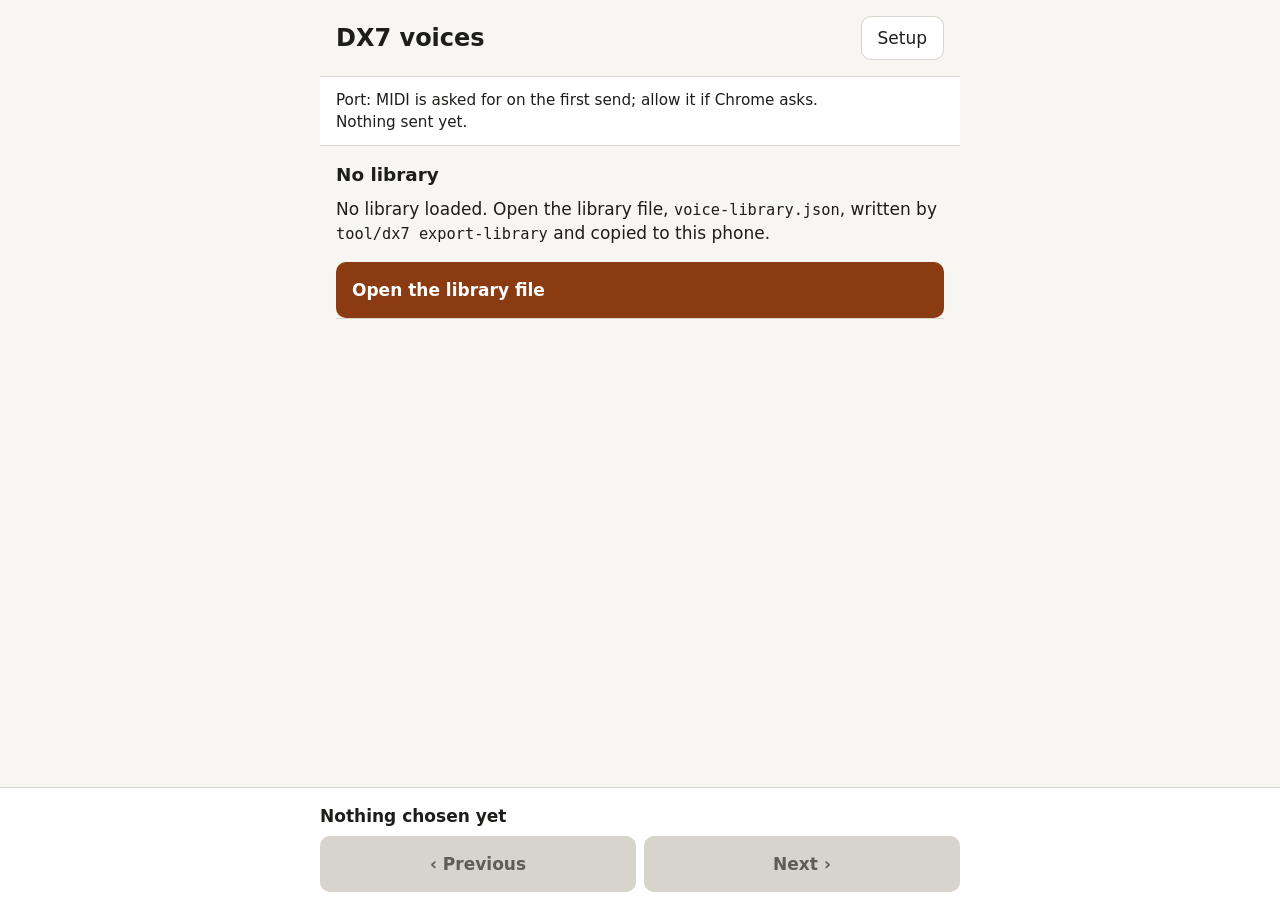
==== index.html @ 817ccc7d "Add send history and pace MIDI output Persist sent voices in a newest-first history, add history con" ====
<!doctype html>
<html lang="en-GB">
<head>
  <meta charset="utf-8">
  <meta name="viewport" content="width=device-width, initial-scale=1">
  <meta name="theme-color" content="#8a3b12">
  <title>DX7 voices</title>
  <link rel="icon" href="icon.svg" type="image/svg+xml">
  <link rel="manifest" href="manifest.json">
  <link rel="stylesheet" href="style.css">
  <script type="module" src="main.js"></script>
</head>
<body class="library-page">
<main>
  <div class="page-head">
    <h1>DX7 voices</h1>
    <button id="to-setup" type="button" class="secondary">Setup</button>
  </div>

  <p id="status" class="status" role="status" aria-live="polite">
    <span id="port-line">Port: MIDI is asked for on the first send.</span><br>
    <span id="result-line">Nothing sent yet.</span>
  </p>
  <p id="retry-row" hidden><button id="retry" type="button" class="secondary">Ask for MIDI again</button></p>
  <div id="output-row" class="row" hidden>
    <label for="output">Output</label>
    <select id="output"></select>
  </div>

  <div id="filters" class="filters" role="search">
    <input id="search" type="search" placeholder="Search voice names" aria-label="Search voice names"
      autocomplete="off" autocapitalize="characters" spellcheck="false" enterkeyhint="search">
    <div class="filter-buttons">
      <button id="favourites" type="button" class="secondary toggle" aria-pressed="false">Favourites</button>
      <button id="history" type="button" class="secondary toggle" aria-pressed="false" disabled>History</button>
      <button id="shuffle" type="button" class="secondary" disabled>Shuffle</button>
    </div>
  </div>

  <section id="browse" aria-labelledby="view-title">
    <div class="view-head">
      <button id="up" type="button" class="secondary up" hidden>‹ Back</button>
      <div class="view-names">
        <p id="view-context" class="view-context"></p>
        <h2 id="view-title">Opening the library…</h2>
      </div>
    </div>
    <div id="empty" class="empty" hidden>
      <p>No library loaded. Open the library file, <code>voice-library.json</code>, written by <code>tool/dx7 export-library</code> and copied to this phone.</p>
      <label class="send file-button" for="file">Open the library file</label>
    </div>
    <p id="no-hits" class="empty" hidden></p>
    <ol id="items" class="items"></ol>
    <p id="more-row" hidden><button id="more" type="button" class="secondary more"></button></p>
  </section>

  <section id="setup" aria-labelledby="setup-heading" hidden>
    <h2 id="setup-heading">Setup, per instrument</h2>
    <dl id="setup-notes" class="setup"></dl>
    <p class="hint">Memory protect stays on everywhere. Edit-buffer messages bypass it.</p>
    <p class="hint">The port in use and the last send are on the status line above. The <a href="hardware.html">hardware check</a> proves the chain with one fixed voice.</p>

    <h2 id="targets-heading">Targets and pause</h2>
    <div id="targets"></div>
    <div class="row">
      <label for="pause">Pause between messages (ms)</label>
      <input id="pause" type="number" inputmode="numeric" min="0" max="1000" step="10">
    </div>
    <p class="hint">Shared with the hardware check.</p>

    <h2 id="library-heading">Library</h2>
    <p id="library-line" class="hint">No library loaded.</p>
    <label class="secondary file-button" for="file">Open a library file</label>
    <p class="hint">A newer file replaces the one kept. The file stays on this phone; nothing is sent over the web.</p>

    <h2 id="history-heading">History</h2>
    <p id="history-line" class="hint">The history is empty.</p>
    <button id="clear-history" type="button" class="secondary" disabled>Clear the history</button>
    <p class="hint">Every voice sent, newest first, up to 200. It stays on this phone.</p>
  </section>

  <input id="file" type="file" accept=".json,application/json" class="visually-hidden" tabindex="-1">
</main>

<nav id="bar" class="bar" aria-label="Step through the current list">
  <button id="now" type="button" class="now" disabled>Nothing chosen yet</button>
  <div class="steps">
    <button id="prev" type="button" class="step" disabled>‹ Previous</button>
    <button id="next" type="button" class="step" disabled>Next ›</button>
  </div>
</nav>
</body>
</html>
---- style.css ----
:root {
  --bg: #f7f6f2;
  --fg: #1d1d1b;
  --muted: #5d5c57;
  --line: #d6d4cc;
  --panel: #ffffff;
  --accent: #8a3b12;
  --accent-fg: #ffffff;
  --error: #b00020;
  color-scheme: light dark;
}

@media (prefers-color-scheme: dark) {
  :root {
    --bg: #161614;
    --fg: #ecebe6;
    --muted: #a5a39b;
    --line: #3a3934;
    --panel: #22221f;
    --accent: #e0854f;
    --accent-fg: #161614;
    --error: #ff7a8a;
  }
}

* { box-sizing: border-box; }
[hidden] { display: none !important; }

body {
  margin: 0;
  background: var(--bg);
  color: var(--fg);
  font: 17px/1.45 system-ui, -apple-system, "Segoe UI", Roboto, sans-serif;
}

main {
  max-width: 40rem;
  margin: 0 auto;
  padding: 16px 16px 48px;
}

h1 { font-size: 1.5rem; margin: 0.25rem 0 0.5rem; }
h2 { font-size: 1.15rem; margin: 2rem 0 0.75rem; }
h3 { font-size: 1rem; margin: 1.25rem 0 0.25rem; }

.lead, .hint { color: var(--muted); }
.hint { font-size: 0.92rem; margin: 0.35rem 0 1rem; }

.status {
  position: sticky;
  top: 0;
  z-index: 1;
  margin: 1rem -16px;
  padding: 0.75rem 16px;
  background: var(--panel);
  border-block: 1px solid var(--line);
  font-size: 0.95rem;
}

.error { color: var(--error); font-weight: 600; }

button {
  font: inherit;
  border-radius: 10px;
  cursor: pointer;
}

button.send {
  display: block;
  width: 100%;
  min-height: 3.5rem;
  margin: 0.5rem 0;
  padding: 0.75rem 1rem;
  border: 0;
  background: var(--accent);
  color: var(--accent-fg);
  font-weight: 600;
  text-align: left;
}

button.secondary {
  min-height: 2.75rem;
  padding: 0.5rem 1rem;
  border: 1px solid var(--line);
  background: var(--panel);
  color: var(--fg);
}

button:active { filter: brightness(0.9); }

.row {
  display: flex;
  flex-wrap: wrap;
  align-items: center;
  gap: 0.5rem 0.75rem;
  min-height: 3rem;
  border-bottom: 1px solid var(--line);
}

.row label { flex: 1 1 auto; }
.target label:first-of-type { font-weight: 600; flex: 1 1 5rem; }
.target .address-label { flex: 0 1 auto; color: var(--muted); font-size: 0.92rem; }

input[type="checkbox"] { width: 1.6rem; height: 1.6rem; margin: 0; accent-color: var(--accent); }

input[type="number"], select {
  font: inherit;
  min-height: 2.75rem;
  padding: 0.25rem 0.5rem;
  border: 1px solid var(--line);
  border-radius: 8px;
  background: var(--panel);
  color: var(--fg);
}

input[type="number"] { width: 5rem; }
select { flex: 1 1 12rem; max-width: 100%; }

table { width: 100%; border-collapse: collapse; font-size: 0.92rem; }
th, td { text-align: left; padding: 0.4rem 0.4rem 0.4rem 0; border-bottom: 1px solid var(--line); vertical-align: top; }
th { color: var(--muted); font-weight: 600; }

.setup dt { font-weight: 600; margin-top: 0.75rem; }
.setup dd { margin: 0.1rem 0 0; }

details { border: 1px solid var(--line); border-radius: 10px; padding: 0.5rem 0.9rem; background: var(--panel); }
summary { cursor: pointer; min-height: 2.5rem; display: flex; align-items: center; font-weight: 600; }
ol { padding-left: 1.4rem; }
li { margin: 0.4rem 0; }
code { font-size: 0.9em; overflow-wrap: anywhere; }

/* The library page. */

.visually-hidden {
  position: absolute;
  width: 1px;
  height: 1px;
  overflow: hidden;
  clip-path: inset(50%);
  white-space: nowrap;
}

label.file-button {
  display: inline-flex;
  align-items: center;
  border-radius: 10px;
  cursor: pointer;
}

label.send.file-button { width: 100%; min-height: 3.5rem; padding: 0.75rem 1rem; background: var(--accent); color: var(--accent-fg); font-weight: 600; }
label.secondary.file-button { min-height: 2.75rem; padding: 0.5rem 1rem; border: 1px solid var(--line); background: var(--panel); color: var(--fg); }

.library-page main { padding-bottom: 10rem; }
.library-page .status { margin-bottom: 0.5rem; }

.view-head { display: flex; align-items: flex-end; gap: 0.75rem; margin: 1rem 0 0.5rem; }
.view-names { min-width: 0; }
.view-head h2 { margin: 0; overflow-wrap: anywhere; }
.view-context { margin: 0; color: var(--muted); font-size: 0.85rem; overflow-wrap: anywhere; }
button.up { flex: none; }

.empty p { margin: 0.5rem 0 1rem; }

.items { list-style: none; margin: 0; padding: 0; border-top: 1px solid var(--line); }

button.item {
  display: grid;
  grid-template-columns: 1fr;
  width: 100%;
  min-height: 3.75rem;
  padding: 0.55rem 0.5rem;
  border: 0;
  border-bottom: 1px solid var(--line);
  border-radius: 0;
  background: transparent;
  color: var(--fg);
  text-align: left;
}

button.item.slot { grid-template-columns: 2.25rem 1fr; column-gap: 0.5rem; }
.slot-number { grid-row: span 2; align-self: center; color: var(--muted); font-variant-numeric: tabular-nums; text-align: right; }
.item-name { font-weight: 600; overflow-wrap: anywhere; }
.item-detail { color: var(--muted); font-size: 0.85rem; overflow-wrap: anywhere; }
.slot.unsendable .item-name { color: var(--muted); font-weight: 400; }
.slot.current { background: var(--panel); box-shadow: inset 4px 0 0 var(--accent); }

.tier { display: inline-block; padding: 0 0.4rem; border-radius: 0.6rem; font-size: 0.75rem; font-weight: 600; vertical-align: 0.1em; }
.tier-love { background: var(--accent); color: var(--accent-fg); }
.tier-like { border: 1px solid var(--accent); color: var(--accent); }

.settings { margin-top: 2rem; }

.bar {
  position: fixed;
  inset: auto 0 0 0;
  z-index: 2;
  padding: 0.5rem 16px calc(0.5rem + env(safe-area-inset-bottom));
  background: var(--panel);
  border-top: 1px solid var(--line);
}

.bar > * { max-width: 40rem; margin-inline: auto; }

button.now {
  display: block;
  width: 100%;
  min-height: 2.5rem;
  padding: 0.25rem 0;
  border: 0;
  background: transparent;
  color: var(--fg);
  font-weight: 600;
  text-align: left;
  overflow: hidden;
  text-overflow: ellipsis;
  white-space: nowrap;
}

button.now:disabled { cursor: default; }
.steps { display: flex; gap: 0.5rem; }

button.step {
  flex: 1 1 0;
  min-height: 3.5rem;
  border: 0;
  background: var(--accent);
  color: var(--accent-fg);
  font-weight: 600;
}

button.step:disabled { background: var(--line); color: var(--muted); cursor: default; }

/* The library page's head, filter bar and setup view. */

.page-head { display: flex; align-items: center; justify-content: space-between; gap: 0.75rem; }
.page-head h1 { margin: 0.25rem 0; }
.page-head button { flex: none; }

.filters { display: flex; flex-wrap: wrap; gap: 0.5rem; margin: 0.75rem 0 0.25rem; }
.filters input[type="search"] {
  flex: 1 1 14rem;
  min-width: 0;
  min-height: 2.75rem;
  padding: 0.25rem 0.75rem;
  font: inherit;
  border: 1px solid var(--line);
  border-radius: 10px;
  background: var(--panel);
  color: var(--fg);
}
.filter-buttons { display: flex; gap: 0.5rem; flex: 1 1 auto; }
.filter-buttons button { flex: 1 1 0; white-space: nowrap; }
button.toggle[aria-pressed="true"] { background: var(--accent); border-color: var(--accent); color: var(--accent-fg); font-weight: 600; }
button.secondary:disabled { color: var(--muted); cursor: default; }

button.more { width: 100%; margin-top: 0.75rem; }
#setup h2:first-child { margin-top: 1rem; }
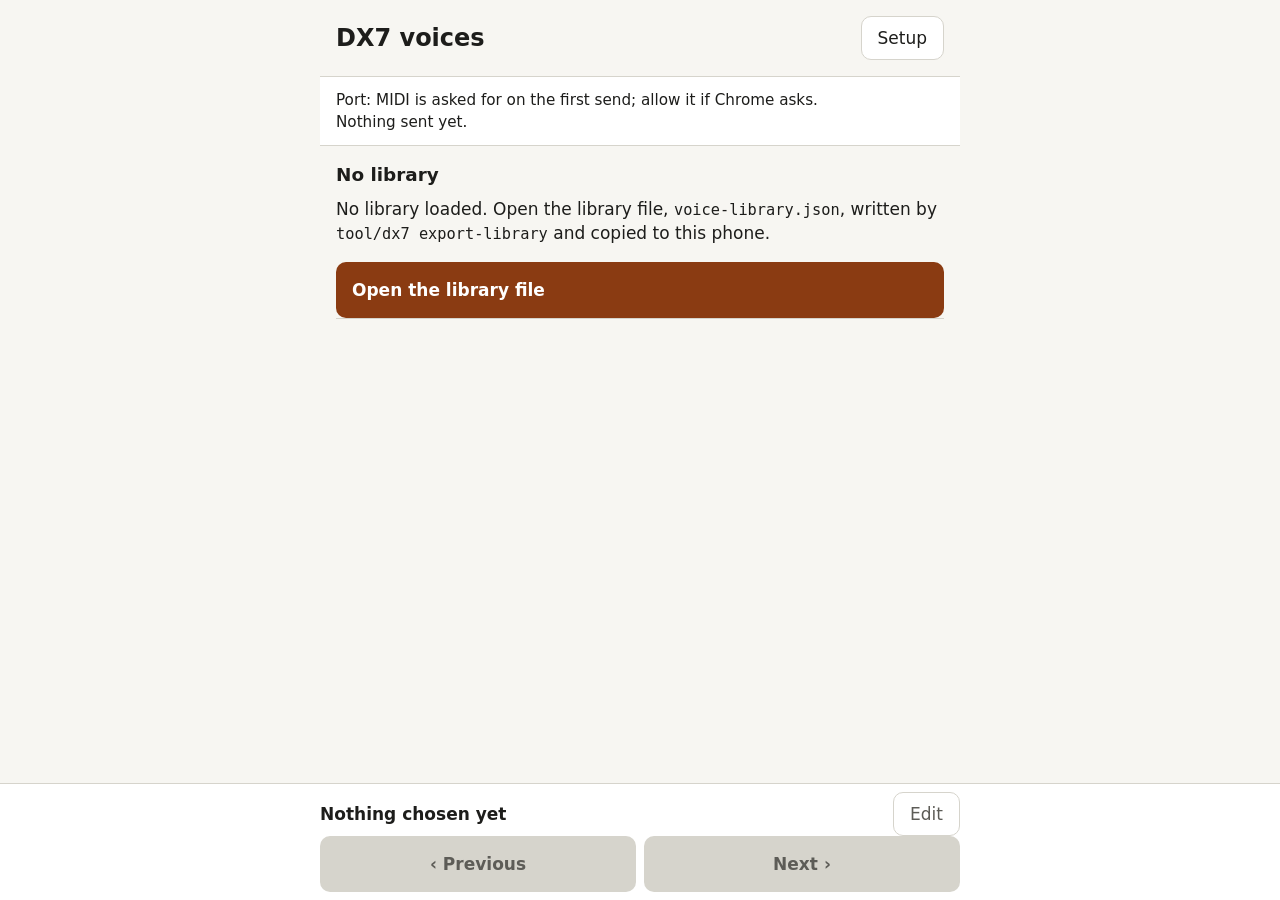
==== commit 8a3e668c: "Publish the shell: the Edit drawer on the library page" ====
--- a/index.html
+++ b/index.html
@@ -14,7 +14,9 @@
 <main>
   <div class="page-head">
     <h1>DX7 voices</h1>
-    <button id="to-setup" type="button" class="secondary">Setup</button>
+    <div class="head-buttons">
+      <button id="to-setup" type="button" class="secondary">Setup</button>
+    </div>
   </div>
 
   <p id="status" class="status" role="status" aria-live="polite">
@@ -82,12 +84,31 @@
   <input id="file" type="file" accept=".json,application/json" class="visually-hidden" tabindex="-1">
 </main>
 
+<div id="dock" class="dock">
+<section id="drawer" class="drawer" aria-labelledby="drawer-title" hidden>
+  <div class="drawer-head">
+    <div class="drawer-names">
+      <p class="view-context">Edit, heard on the targets that are on</p>
+      <h2 id="drawer-title"></h2>
+    </div>
+    <button id="close-drawer" type="button" class="secondary">Close</button>
+  </div>
+  <p id="drawer-note" class="drawer-note" hidden></p>
+  <div id="drawer-controls"></div>
+  <p class="drawer-actions"><button id="reset" type="button" class="secondary" disabled>Reset</button></p>
+  <p class="hint">An edit lives only in the instruments' edit buffers: sending any voice replaces it, Reset sends this one again as published, and nothing is saved.</p>
+</section>
+
 <nav id="bar" class="bar" aria-label="Step through the current list">
-  <button id="now" type="button" class="now" disabled>Nothing chosen yet</button>
+  <div class="now-row">
+    <button id="now" type="button" class="now" disabled>Nothing chosen yet</button>
+    <button id="edit" type="button" class="secondary edit" aria-controls="drawer" aria-expanded="false" disabled>Edit</button>
+  </div>
   <div class="steps">
     <button id="prev" type="button" class="step" disabled>‹ Previous</button>
     <button id="next" type="button" class="step" disabled>Next ›</button>
   </div>
 </nav>
+</div>
 </body>
 </html>
--- a/style.css
+++ b/style.css
@@ -114,6 +114,10 @@
 }
 
 input[type="number"] { width: 5rem; }
+
+/* A slider takes the row's width on its own line, its value beside it. */
+input[type="range"] { flex: 1 1 100%; order: 1; min-height: 2.75rem; margin: 0; accent-color: var(--accent); }
+.trial output, .control output { font-variant-numeric: tabular-nums; font-weight: 600; }
 select { flex: 1 1 12rem; max-width: 100%; }
 
 table { width: 100%; border-collapse: collapse; font-size: 0.92rem; }
@@ -150,7 +154,9 @@
 label.send.file-button { width: 100%; min-height: 3.5rem; padding: 0.75rem 1rem; background: var(--accent); color: var(--accent-fg); font-weight: 600; }
 label.secondary.file-button { min-height: 2.75rem; padding: 0.5rem 1rem; border: 1px solid var(--line); background: var(--panel); color: var(--fg); }
 
-.library-page main { padding-bottom: 10rem; }
+/* Room below the list for the dock (its height set by main.js), so the last
+   rows can scroll clear of it. */
+.library-page main { padding-bottom: calc(var(--dock-height, 9rem) + 1rem); }
 .library-page .status { margin-bottom: 0.5rem; }
 
 .view-head { display: flex; align-items: flex-end; gap: 0.75rem; margin: 1rem 0 0.5rem; }
@@ -190,19 +196,46 @@
 
 .settings { margin-top: 2rem; }
 
-.bar {
+/* The dock: the Edit drawer, when open, above the step bar, both fixed to
+   the foot of the screen so the list and the status line stay in view. */
+.dock {
   position: fixed;
   inset: auto 0 0 0;
   z-index: 2;
+}
+
+.bar {
   padding: 0.5rem 16px calc(0.5rem + env(safe-area-inset-bottom));
   background: var(--panel);
   border-top: 1px solid var(--line);
 }
 
-.bar > * { max-width: 40rem; margin-inline: auto; }
+.bar > *, .drawer > * { max-width: 40rem; margin-inline: auto; }
+
+.drawer {
+  max-height: 55vh;
+  overflow-y: auto;
+  padding: 0.75rem 16px 0.25rem;
+  background: var(--panel);
+  border-top: 1px solid var(--line);
+  box-shadow: 0 -6px 16px rgb(0 0 0 / 0.15);
+}
+
+.drawer-head { display: flex; align-items: flex-start; justify-content: space-between; gap: 0.75rem; }
+.drawer-names { min-width: 0; }
+.drawer-head h2 { margin: 0; overflow-wrap: anywhere; }
+.drawer-head button { flex: none; }
+.drawer-note { margin: 0.5rem auto 0; font-size: 0.92rem; }
+.drawer .hint { margin-top: 0.5rem; }
+.drawer-actions { margin: 0.5rem auto 0; }
+
+.now-row { display: flex; align-items: center; gap: 0.5rem; }
+button.edit { flex: none; }
 
 button.now {
   display: block;
+  flex: 1 1 auto;
+  min-width: 0;
   width: 100%;
   min-height: 2.5rem;
   padding: 0.25rem 0;
@@ -255,3 +288,6 @@
 
 button.more { width: 100%; margin-top: 0.75rem; }
 #setup h2:first-child { margin-top: 1rem; }
+
+.head-buttons { display: flex; gap: 0.5rem; }
+button.send:disabled { background: var(--line); color: var(--muted); cursor: default; }
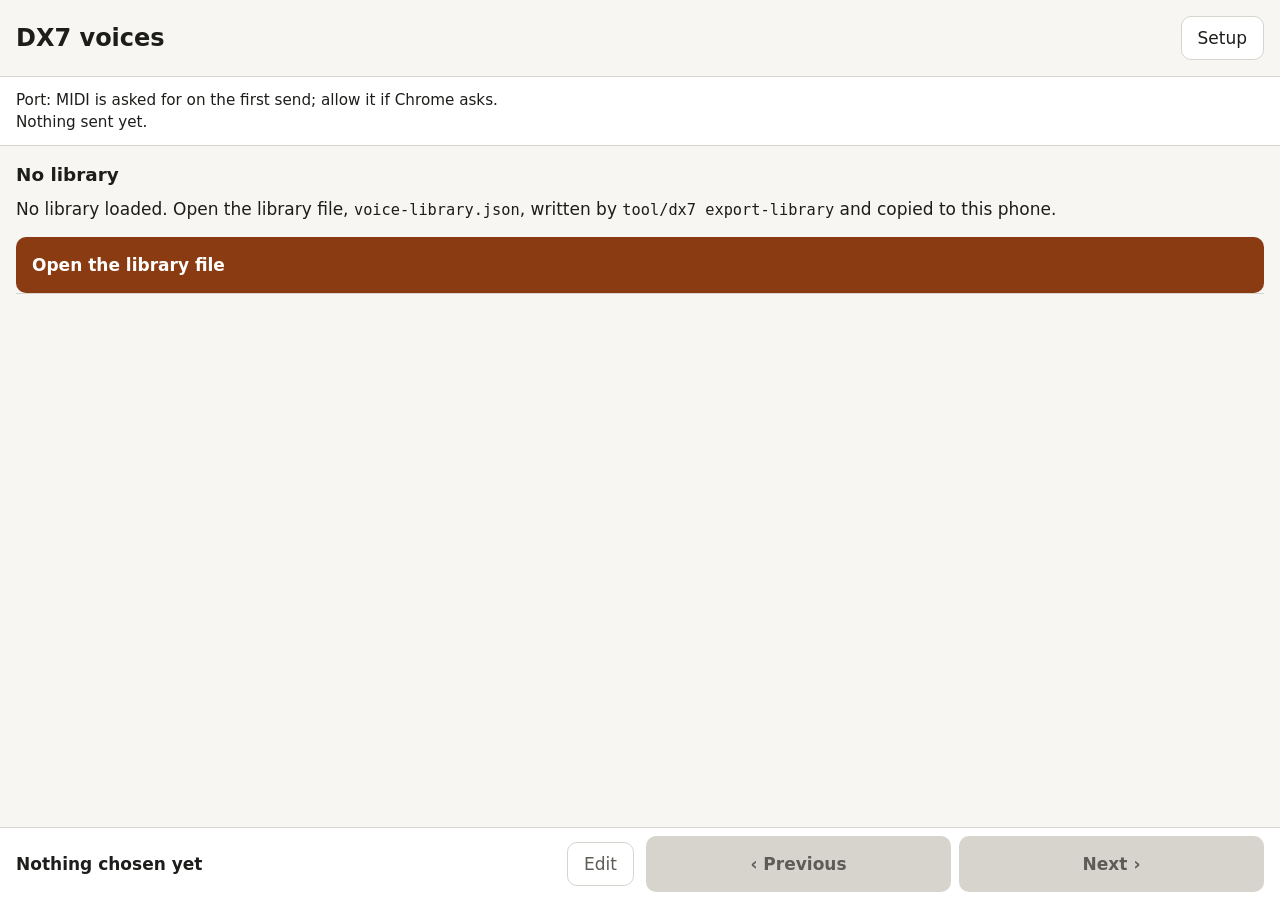
==== commit 34a063d0: "Publish the shell: voice parameter controls Co-Authored-By: Claude Opus 5.5 <noreply@anthropic.com>" ====
--- a/index.html
+++ b/index.html
@@ -91,12 +91,16 @@
       <p class="view-context">Edit, heard on the targets that are on</p>
       <h2 id="drawer-title"></h2>
     </div>
-    <button id="close-drawer" type="button" class="secondary">Close</button>
+    <div class="drawer-buttons">
+      <button id="reset" type="button" class="secondary" disabled>Reset</button>
+      <button id="close-drawer" type="button" class="secondary">Close</button>
+    </div>
   </div>
-  <p id="drawer-note" class="drawer-note" hidden></p>
-  <div id="drawer-controls"></div>
-  <p class="drawer-actions"><button id="reset" type="button" class="secondary" disabled>Reset</button></p>
-  <p class="hint">An edit lives only in the instruments' edit buffers: sending any voice replaces it, Reset sends this one again as published, and nothing is saved.</p>
+  <div class="drawer-body">
+    <p id="drawer-note" class="drawer-note" hidden></p>
+    <div id="drawer-controls"></div>
+    <p class="hint">An edit lives only in the instruments' edit buffers: sending any voice replaces it, Reset sends this one again as published, and nothing is saved.</p>
+  </div>
 </section>
 
 <nav id="bar" class="bar" aria-label="Step through the current list">
--- a/style.css
+++ b/style.css
@@ -212,22 +212,39 @@
 
 .bar > *, .drawer > * { max-width: 40rem; margin-inline: auto; }
 
+/* The drawer takes at most about three fifths of the screen's height, so
+   the list and the status line stay in view above it. Its head (the name
+   line, Reset and Close) stays put while its body scrolls. */
 .drawer {
-  max-height: 55vh;
-  overflow-y: auto;
-  padding: 0.75rem 16px 0.25rem;
+  display: flex;
+  flex-direction: column;
+  max-height: 60vh;
+  max-height: 60dvh;
+  padding: 0.75rem 16px 0;
   background: var(--panel);
   border-top: 1px solid var(--line);
   box-shadow: 0 -6px 16px rgb(0 0 0 / 0.15);
 }
 
-.drawer-head { display: flex; align-items: flex-start; justify-content: space-between; gap: 0.75rem; }
+.drawer > * { width: 100%; }
+.drawer-head { flex: none; display: flex; align-items: flex-start; justify-content: space-between; gap: 0.75rem; padding-bottom: 0.5rem; border-bottom: 1px solid var(--line); }
 .drawer-names { min-width: 0; }
 .drawer-head h2 { margin: 0; overflow-wrap: anywhere; }
-.drawer-head button { flex: none; }
-.drawer-note { margin: 0.5rem auto 0; font-size: 0.92rem; }
+.drawer-buttons { flex: none; display: flex; gap: 0.5rem; }
+.drawer-body { flex: 1 1 auto; min-height: 0; overflow-y: auto; overscroll-behavior: contain; padding-bottom: 0.25rem; }
+.drawer-note { margin: 0.5rem 0 0; font-size: 0.92rem; }
 .drawer .hint { margin-top: 0.5rem; }
-.drawer-actions { margin: 0.5rem auto 0; }
+
+/* The voice's own controls, algorithm and feedback, above the operators. */
+.voice-controls { padding-bottom: 0.25rem; border-bottom: 1px solid var(--line); }
+
+/* An operator's block: its number and role, then its frequency slider with
+   the value beside the name and the settings below, then its output level. */
+.operator h3 { margin: 0.75rem 0 0; }
+.operator .row { padding-bottom: 0.25rem; }
+.frequency-setting { order: 2; flex: 1 1 100%; display: flex; flex-wrap: wrap; align-items: center; gap: 0 0.25rem; margin: 0; padding: 0; border: 0; }
+.frequency-setting input[type="radio"] { width: 1.4rem; height: 1.4rem; margin: 0; accent-color: var(--accent); }
+.frequency-setting label { flex: none; min-height: 2.75rem; display: inline-flex; align-items: center; padding-right: 0.75rem; }
 
 .now-row { display: flex; align-items: center; gap: 0.5rem; }
 button.edit { flex: none; }
@@ -291,3 +308,58 @@
 
 .head-buttons { display: flex; gap: 0.5rem; }
 button.send:disabled { background: var(--line); color: var(--muted); cursor: default; }
+
+/* A wide screen (a tablet, a phone on its side, a desktop window), chosen by
+   the width alone: every page takes the full width. On the library page the
+   step bar is one line along the foot, and the Edit drawer, when open, is a
+   pane on the right from the status line down to the bar, the list keeping
+   the left; closed, the list has the full width. The status line and the
+   step bar span the width either way. The pane is still
+   in the dock but out of its flow, so the dock's height (the room the list
+   leaves, and where revealing a row stops) is the bar's alone. The same
+   elements as on the phone, placed by CSS alone, so turning the screen or
+   resizing the window across the breakpoint changes nothing else. */
+@media (min-width: 56rem) {
+  :root { --pane-width: min(66vw, 100vw - 24rem, 64rem); }
+
+  main { max-width: none; }
+  /* A setting's row (a target and its address, the pause, the trial slider)
+     keeps a usable length, so its name stays near its box. */
+  main .row { max-width: 48rem; }
+  .library-page:has(#drawer:not([hidden])) main { margin-right: var(--pane-width); }
+  /* The status line still spans the whole width, over the pane's column as
+     on the phone, and the pane starts below it: at its foot (--status-foot,
+     set by drawer.js), which moves up as the page scrolls until the line
+     sticks at the top. */
+  .library-page:has(#drawer:not([hidden])) .status { margin-right: calc(-16px - var(--pane-width)); }
+
+  .bar > *, .drawer > * { max-width: none; margin-inline: 0; }
+  .bar { display: flex; align-items: center; gap: 0.75rem; }
+  .now-row { flex: 1 1 50%; min-width: 0; }
+  .steps { flex: 1 1 50%; }
+
+  .drawer {
+    position: fixed;
+    top: var(--status-foot, 0px);
+    right: 0;
+    bottom: var(--dock-height, 5rem);
+    width: var(--pane-width);
+    max-height: none;
+    border-top: 0;
+    border-left: 1px solid var(--line);
+    box-shadow: none;
+  }
+
+  /* The six operator blocks are a grid whose columns follow the pane's
+     width: one, two or three, so the rows are always full. The pane leaves
+     the list at least the phone's width, and a frequency setting's three
+     choices are a little smaller, so they keep to one line in a column. */
+  .drawer-body { container-type: inline-size; }
+  .voice-controls { display: grid; grid-template-columns: repeat(2, minmax(0, 1fr)); column-gap: 1rem; }
+  .operators { display: grid; column-gap: 1rem; }
+  .frequency-setting { gap: 0 0.15rem; }
+  .frequency-setting input[type="radio"] { width: 1.25rem; height: 1.25rem; }
+  .frequency-setting label { padding-right: 0.4rem; font-size: 0.85rem; }
+  @container (min-width: 30rem) { .operators { grid-template-columns: repeat(2, minmax(0, 1fr)); } }
+  @container (min-width: 50rem) { .operators { grid-template-columns: repeat(3, minmax(0, 1fr)); } }
+}
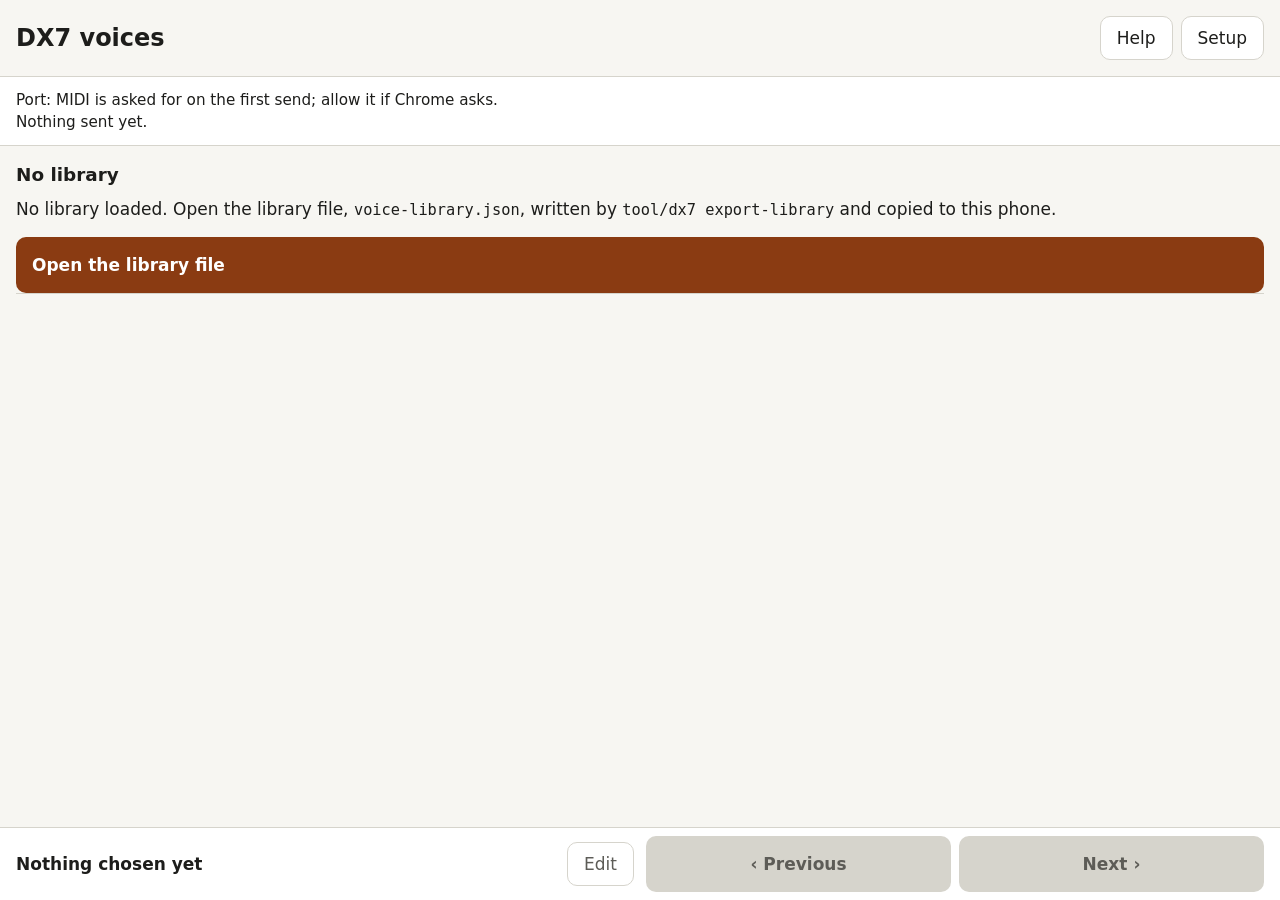
==== commit f4125422: "Publish the shell: a help page for the library page's explanations Co-Authored-By: Claude Opus 5.5 <" ====
--- a/index.html
+++ b/index.html
@@ -15,6 +15,7 @@
   <div class="page-head">
     <h1>DX7 voices</h1>
     <div class="head-buttons">
+      <a id="to-help" class="secondary link-button" href="help.html">Help</a>
       <button id="to-setup" type="button" class="secondary">Setup</button>
     </div>
   </div>
@@ -57,28 +58,20 @@
   </section>
 
   <section id="setup" aria-labelledby="setup-heading" hidden>
-    <h2 id="setup-heading">Setup, per instrument</h2>
-    <dl id="setup-notes" class="setup"></dl>
-    <p class="hint">Memory protect stays on everywhere. Edit-buffer messages bypass it.</p>
-    <p class="hint">The port in use and the last send are on the status line above. The <a href="hardware.html">hardware check</a> proves the chain with one fixed voice.</p>
-
-    <h2 id="targets-heading">Targets and pause</h2>
+    <h2 id="setup-heading">Targets and pause</h2>
     <div id="targets"></div>
     <div class="row">
       <label for="pause">Pause between messages (ms)</label>
       <input id="pause" type="number" inputmode="numeric" min="0" max="1000" step="10">
     </div>
-    <p class="hint">Shared with the hardware check.</p>
 
     <h2 id="library-heading">Library</h2>
     <p id="library-line" class="hint">No library loaded.</p>
     <label class="secondary file-button" for="file">Open a library file</label>
-    <p class="hint">A newer file replaces the one kept. The file stays on this phone; nothing is sent over the web.</p>
 
     <h2 id="history-heading">History</h2>
     <p id="history-line" class="hint">The history is empty.</p>
     <button id="clear-history" type="button" class="secondary" disabled>Clear the history</button>
-    <p class="hint">Every voice sent, newest first, up to 200. It stays on this phone.</p>
   </section>
 
   <input id="file" type="file" accept=".json,application/json" class="visually-hidden" tabindex="-1">
@@ -88,7 +81,6 @@
 <section id="drawer" class="drawer" aria-labelledby="drawer-title" hidden>
   <div class="drawer-head">
     <div class="drawer-names">
-      <p class="view-context">Edit, heard on the targets that are on</p>
       <h2 id="drawer-title"></h2>
     </div>
     <div class="drawer-buttons">
@@ -99,7 +91,6 @@
   <div class="drawer-body">
     <p id="drawer-note" class="drawer-note" hidden></p>
     <div id="drawer-controls"></div>
-    <p class="hint">An edit lives only in the instruments' edit buffers: sending any voice replaces it, Reset sends this one again as published, and nothing is saved.</p>
   </div>
 </section>
 
--- a/style.css
+++ b/style.css
@@ -78,7 +78,7 @@
   text-align: left;
 }
 
-button.secondary {
+button.secondary, a.link-button {
   min-height: 2.75rem;
   padding: 0.5rem 1rem;
   border: 1px solid var(--line);
@@ -86,7 +86,15 @@
   color: var(--fg);
 }
 
-button:active { filter: brightness(0.9); }
+/* A link that looks like a secondary button (the library page's Help). */
+a.link-button {
+  display: inline-flex;
+  align-items: center;
+  border-radius: 10px;
+  text-decoration: none;
+}
+
+button:active, a.link-button:active { filter: brightness(0.9); }
 
 .row {
   display: flex;
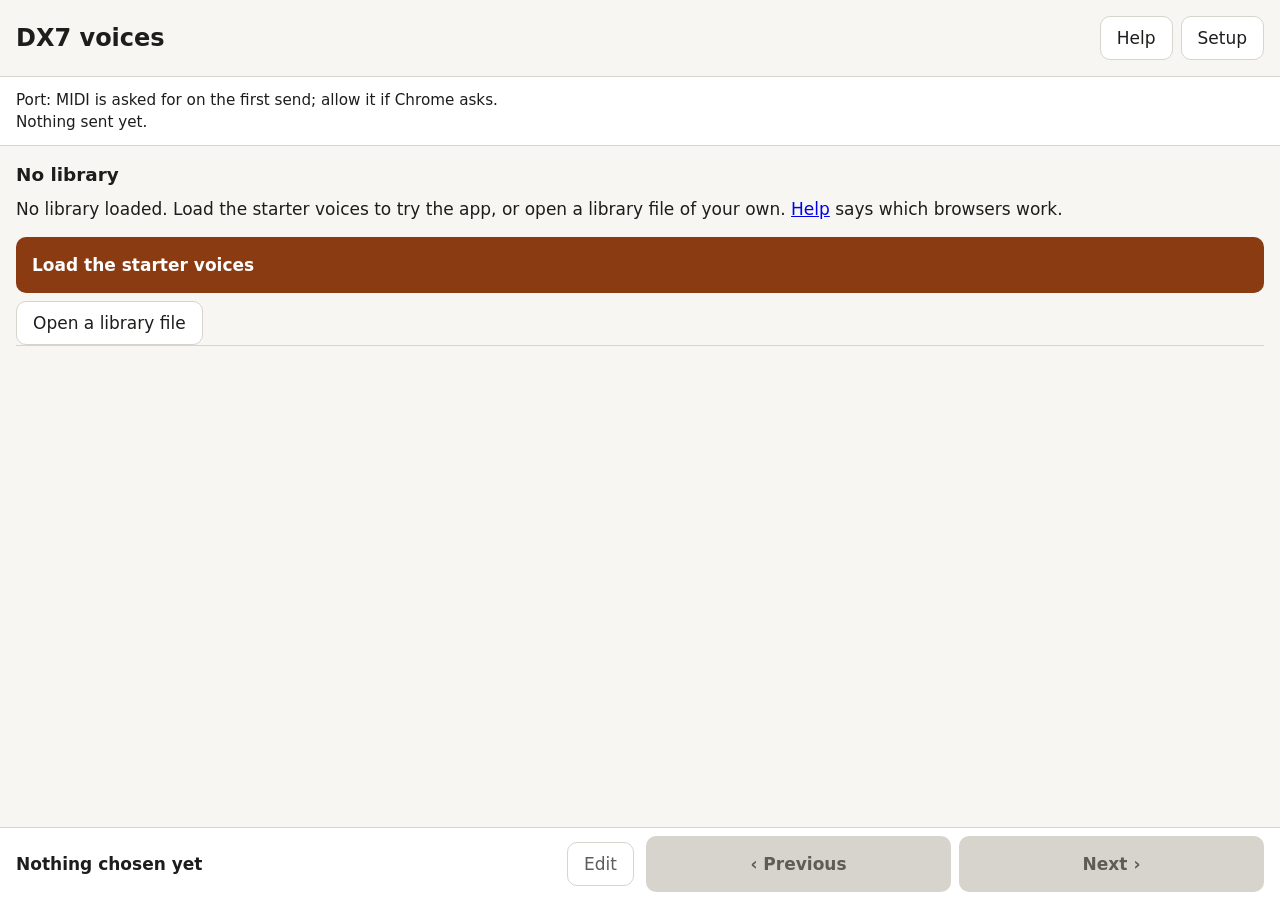
==== commit 2cfbad32: "Publish the shell Co-Authored-By: Claude Opus 5.5 <noreply@anthropic.com>" ====
--- a/index.html
+++ b/index.html
@@ -49,8 +49,9 @@
       </div>
     </div>
     <div id="empty" class="empty" hidden>
-      <p>No library loaded. Open the library file, <code>voice-library.json</code>, written by <code>tool/dx7 export-library</code> and copied to this phone.</p>
-      <label class="send file-button" for="file">Open the library file</label>
+      <p>No library loaded. Load the starter voices to try the app, or open a library file of your own. <a href="help.html">Help</a> says which browsers work.</p>
+      <button type="button" class="send load-starter">Load the starter voices</button>
+      <label class="secondary file-button" for="file">Open a library file</label>
     </div>
     <p id="no-hits" class="empty" hidden></p>
     <ol id="items" class="items"></ol>
@@ -68,13 +69,17 @@
     <h2 id="library-heading">Library</h2>
     <p id="library-line" class="hint">No library loaded.</p>
     <label class="secondary file-button" for="file">Open a library file</label>
+    <button type="button" class="secondary load-starter">Load the starter voices</button>
 
     <h2 id="history-heading">History</h2>
     <p id="history-line" class="hint">The history is empty.</p>
     <button id="clear-history" type="button" class="secondary" disabled>Clear the history</button>
   </section>
 
-  <input id="file" type="file" accept=".json,application/json" class="visually-hidden" tabindex="-1">
+  <!-- No accept filter: Android's picker greys out a .json file whose stored type
+       is not application/json (often so after Drive, a message or a USB copy).
+       The library's own checks refuse a wrong file. -->
+  <input id="file" type="file" class="visually-hidden" tabindex="-1">
 </main>
 
 <div id="dock" class="dock">
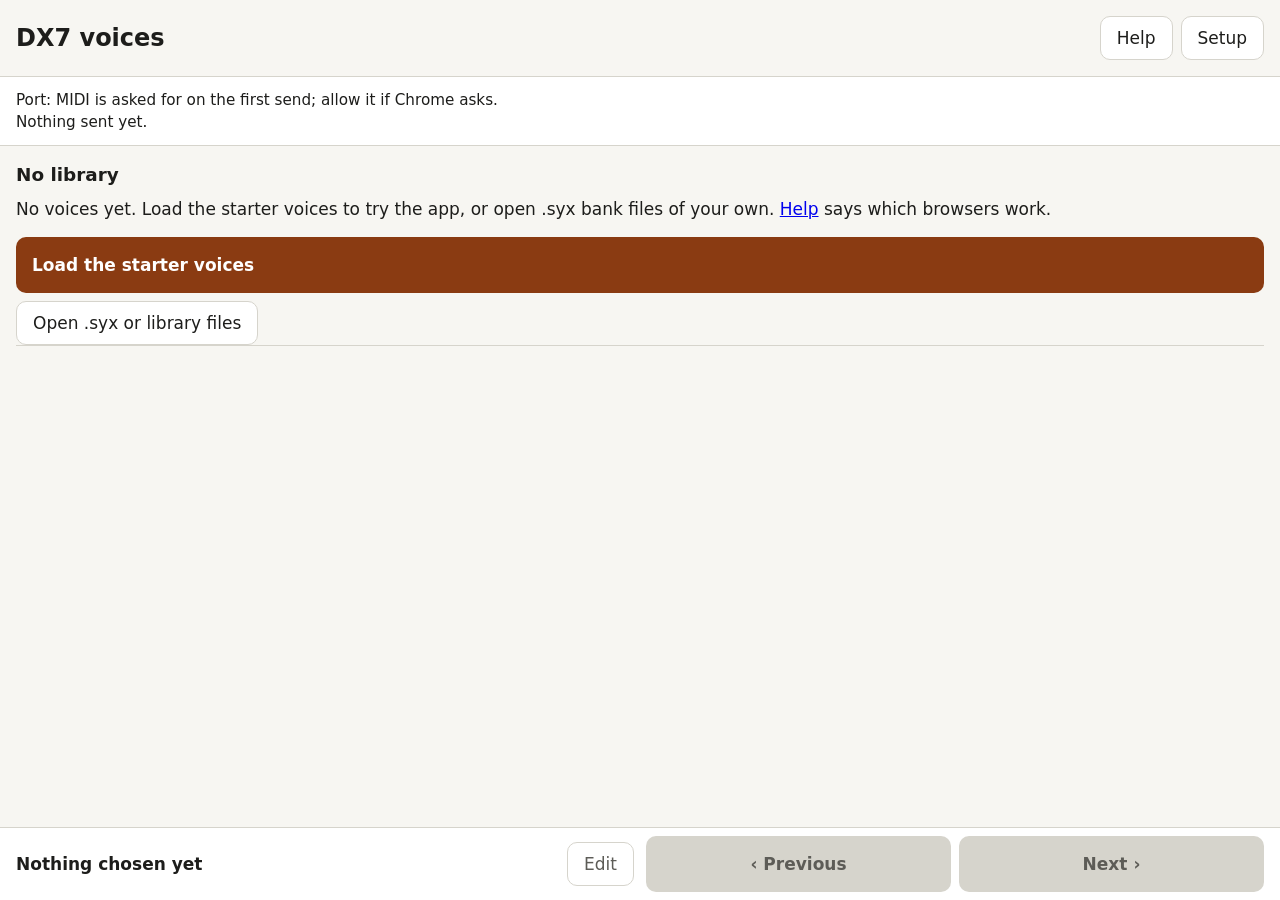
==== commit 8d3a15c1: "Publish the shell: add .syx banks of your own Co-Authored-By: Claude Opus 5.5 <noreply@anthropic.com" ====
--- a/index.html
+++ b/index.html
@@ -49,9 +49,9 @@
       </div>
     </div>
     <div id="empty" class="empty" hidden>
-      <p>No library loaded. Load the starter voices to try the app, or open a library file of your own. <a href="help.html">Help</a> says which browsers work.</p>
+      <p>No voices yet. Load the starter voices to try the app, or open .syx bank files of your own. <a href="help.html">Help</a> says which browsers work.</p>
       <button type="button" class="send load-starter">Load the starter voices</button>
-      <label class="secondary file-button" for="file">Open a library file</label>
+      <label class="secondary file-button" for="file">Open .syx or library files</label>
     </div>
     <p id="no-hits" class="empty" hidden></p>
     <ol id="items" class="items"></ol>
@@ -68,8 +68,12 @@
 
     <h2 id="library-heading">Library</h2>
     <p id="library-line" class="hint">No library loaded.</p>
-    <label class="secondary file-button" for="file">Open a library file</label>
+    <label class="secondary file-button" for="file">Open .syx or library files</label>
     <button type="button" class="secondary load-starter">Load the starter voices</button>
+
+    <h2 id="imports-heading">My banks</h2>
+    <p id="imports-line" class="hint">No .syx files added. Open one to add its banks here.</p>
+    <ul id="imports" class="imports" aria-labelledby="imports-heading"></ul>
 
     <h2 id="history-heading">History</h2>
     <p id="history-line" class="hint">The history is empty.</p>
@@ -79,7 +83,7 @@
   <!-- No accept filter: Android's picker greys out a .json file whose stored type
        is not application/json (often so after Drive, a message or a USB copy).
        The library's own checks refuse a wrong file. -->
-  <input id="file" type="file" class="visually-hidden" tabindex="-1">
+  <input id="file" type="file" class="visually-hidden" tabindex="-1" multiple>
 </main>
 
 <div id="dock" class="dock">
--- a/style.css
+++ b/style.css
@@ -174,6 +174,11 @@
 button.up { flex: none; }
 
 .empty p { margin: 0.5rem 0 1rem; }
+
+/* Setup's list of imported .syx files, each with its Remove button. */
+.imports { list-style: none; margin: 0; padding: 0; }
+.imports li { margin: 0; }
+.imports span { flex: 1 1 auto; min-width: 0; overflow-wrap: anywhere; }
 
 .items { list-style: none; margin: 0; padding: 0; border-top: 1px solid var(--line); }
 
